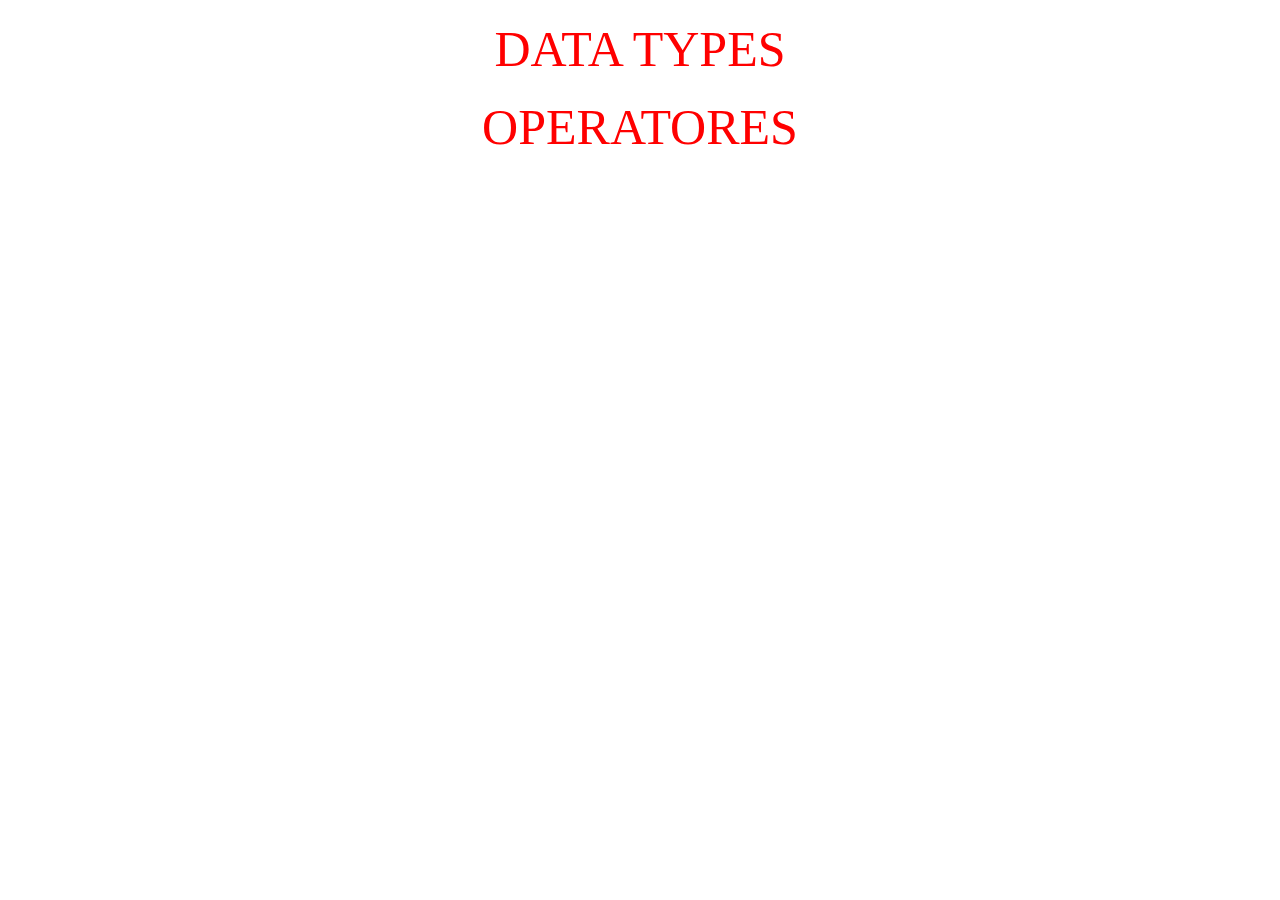
==== index.html @ 2dd5a126 "first commit" ====
<!DOCTYPE html>
<html lang="en">
<head>
    <meta charset="UTF-8">
    <meta name="viewport" content="width=device-width, initial-scale=1.0">
    <title>Data types && operators in javascript</title>
    <style>
        a{
            display: block;
            margin: 20px;
            text-decoration: none;
            color: red;
            text-align: center;
            font-size: 50px;
        }
        a:hover{
            text-decoration: underline blue;
            background-color: yellow;
            color: blue;
        }
    </style>
</head>
<body>

    <a href="./01datatypes.html">DATA TYPES</a>
    <a href="./02operators.html">OPERATORES</a>    
</body>
</html>
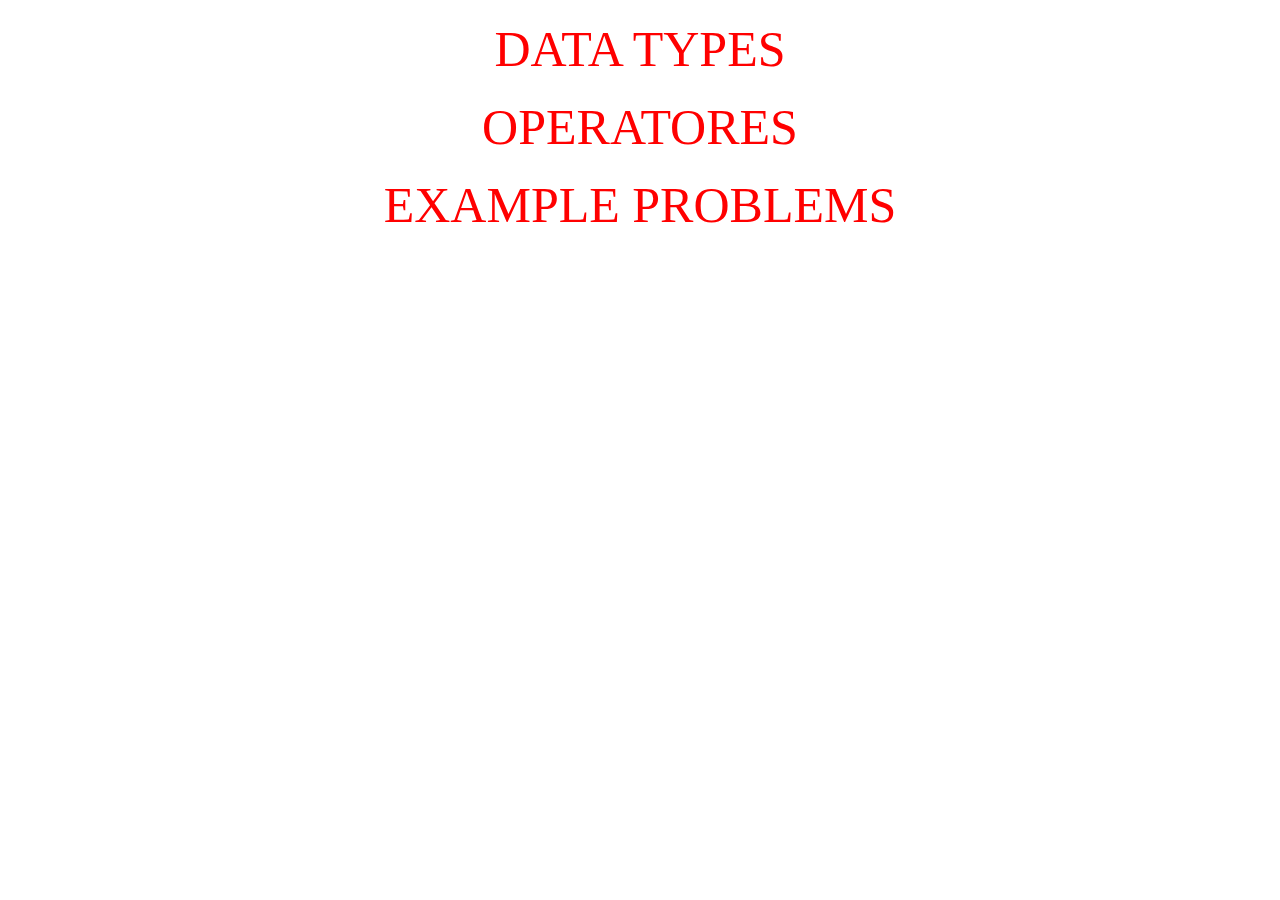
==== commit 0538704f: "add file" ====
--- a/index.html
+++ b/index.html
@@ -24,5 +24,6 @@
 
     <a href="./01datatypes.html">DATA TYPES</a>
     <a href="./02operators.html">OPERATORES</a>    
+    <a href="./practiceproblems.html">EXAMPLE PROBLEMS</a>    
 </body>
 </html>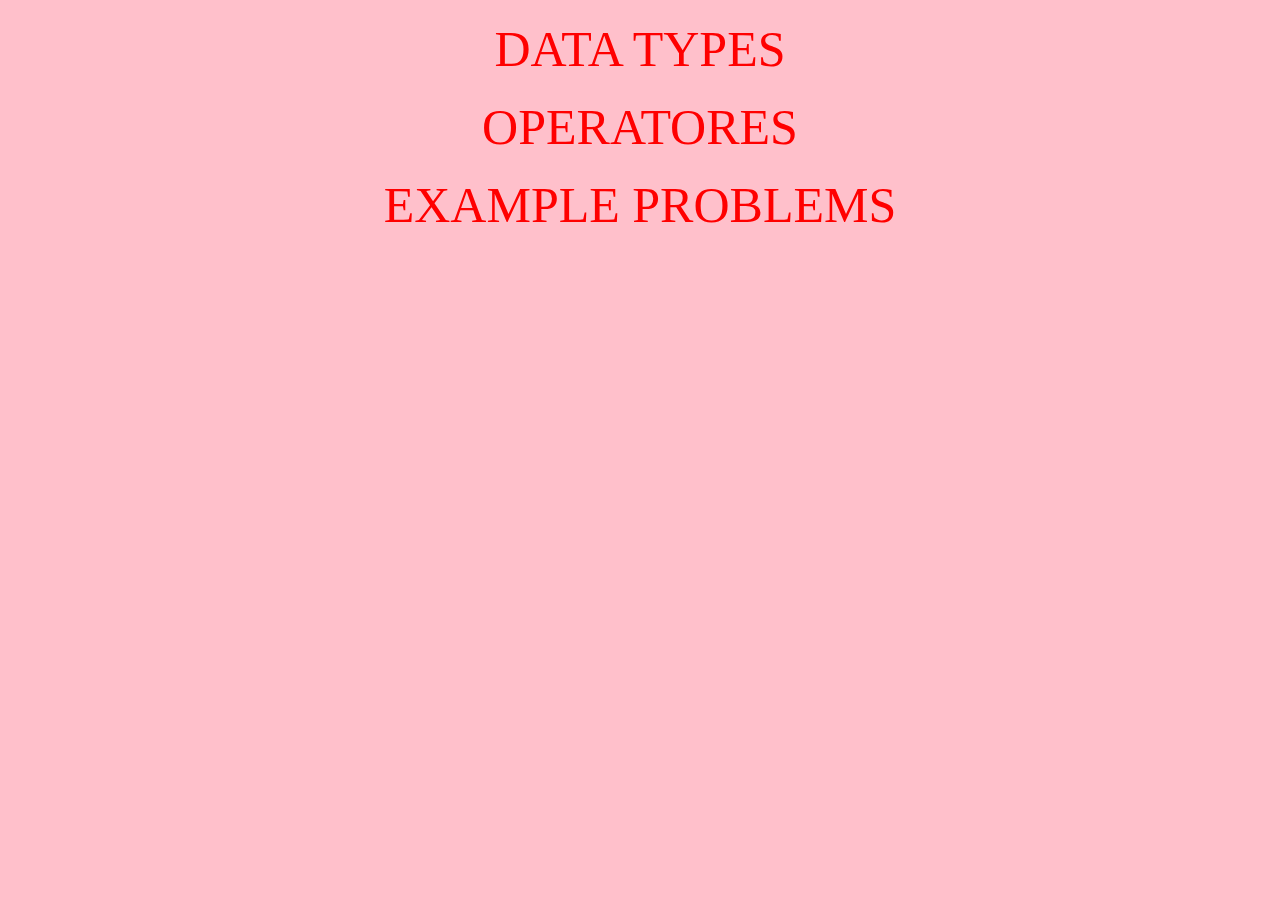
==== commit 58d2852c: "add" ====
--- a/index.html
+++ b/index.html
@@ -5,6 +5,9 @@
     <meta name="viewport" content="width=device-width, initial-scale=1.0">
     <title>Data types && operators in javascript</title>
     <style>
+        body{
+            background-color: pink;
+        }
         a{
             display: block;
             margin: 20px;
